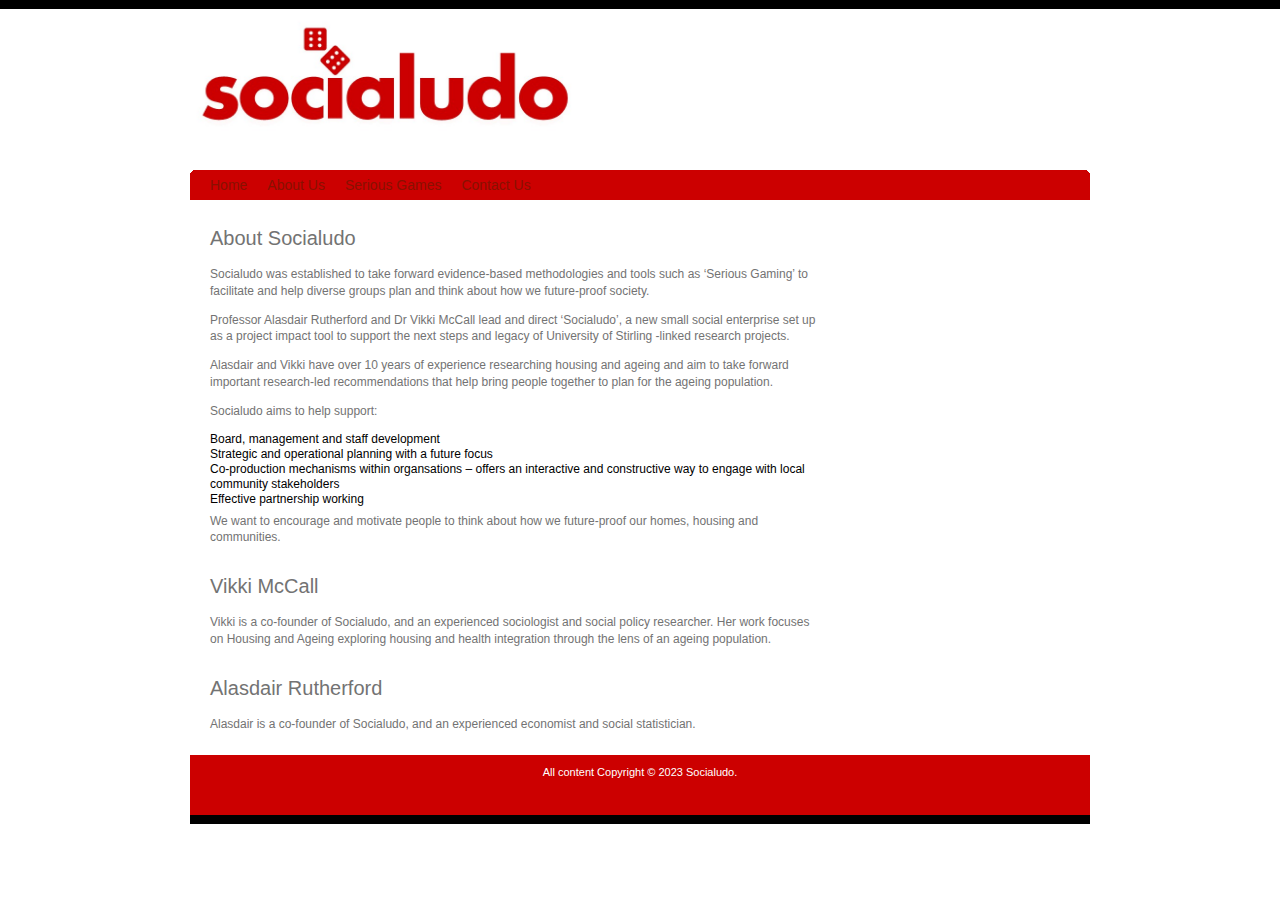
==== au_socialudo.htm @ eaeda3d4 "Add files via upload" ====
<!DOCTYPE html PUBLIC "-//W3C//DTD XHTML 1.0 Transitional//EN" "http://www.w3.org/TR/xhtml1/DTD/xhtml1-transitional.dtd">
<html xmlns="http://www.w3.org/1999/xhtml" dir="ltr" lang="en-US">




<head profile="http://gmpg.org/xfn/11">
<meta http-equiv="Content-Type" content="text/html; charset=UTF-8" />



<title>Socialudo :: Home :: </title>

		<link rel="stylesheet" href="style.css" type="text/css" media="screen" />
		<meta http-equiv="Content-Type" content="text/html; charset=UTF-8" />
		<meta name="description" content="" />
		<meta name="keywords" content="" />
		<pbase href="http://www.socialudo.org/index.htm" />


<!--[if lt IE 7]>
    <script type="text/javascript" src="menu.js"></script>	
    <![endif]-->
    


<meta name="framework" content="Alkivia Framework 0.8" />
 
	<script type="text/javascript">
	 //<![CDATA[ 
	function toggleLinkGrp(id) {
	   var e = document.getElementById(id);
	   if(e.style.display == 'block')
			e.style.display = 'none';
	   else
			e.style.display = 'block';
	}
	// ]]>
	</script> 
	</head>



<body onload="initialize()" onunload="GUnload()">




<div id="head">
	<div class="blackbar">&nbsp;</div>
	

	<div id="headText">

<p><img  src="./images/logo-socialudo.jpg" alt="Socialudo logo" width=400></p>


	</div>

</div>



<div id="nav">
	<div id="navInner">
 		<ul id="navi">
			<li><a href="index.htm" title="Home">Home</a></li>
			
			<li><a href="au_socialudo.htm" title="About Us">About Us</a>
				<ul class='children'>
					<li><a href="au_socialudo.htm" title="Socialudo">Socialudo</a></li>
					<li><a href="au_socialudo.htm#vikki" title="Vikki McCall">Vikki McCall</a></li>
					<li><a href="au_socialudo.htm#alasdair" title="Alasdair Rutherford">Alasdair Rutherford</a></li>
				</ul>
			</li>

			<li><a href="seriousgames.htm" title="Serious games">Serious Games</a>
				<ul class='children'>
					<li><a href="seriousgames.htm#what" title="What is a serious game?">What is a serious game?</a></li>
					<li><a href="seriousgames.htm#strategy" title="Strategic thinking">Strategic thinking</a></li>
					<li><a href="seriousgames.htm#impact" title="Impact and outcomes">Impact and outcomes</a></li>


				</ul>
			</li>

			<li><a href="contact.htm" title="Contact Us">Contact Us</a></li>
		

		</ul>
	</div>
</div>



<div id="mainBox">
	
	<div id="mainContent">

	<section id="about">
	<h1>About Socialudo</h1>
	<p>Socialudo was established to take forward evidence-based methodologies and tools such as ‘Serious Gaming’ to facilitate and help diverse groups plan and think about how we future-proof society. </p>

<p>Professor Alasdair Rutherford and Dr Vikki McCall lead and direct ‘Socialudo’, a new small social enterprise set up as a project impact tool to support the next steps and legacy of University of Stirling -linked research projects. </p> 

<p>Alasdair and Vikki have over 10 years of experience researching housing and ageing and aim to take forward important research-led recommendations that help bring people together to plan for the ageing population. </p>

<p>Socialudo aims to help support: </p>

<ul>
	<li>Board, management and staff development </li>
	<li>Strategic and operational planning with a future focus </li>
	<li>Co-production mechanisms within organsations – offers an interactive and constructive way to engage with local community stakeholders  </li>
	<li>Effective partnership working </li>
</ul>

<p>We want to encourage and motivate people to think about how we future-proof our homes, housing and communities. </p>
	</section>

	<section id="vikki">
	<h1>Vikki McCall</h1>
	<p>Vikki is a co-founder of Socialudo, and an experienced sociologist and social policy researcher. Her work focuses on Housing and Ageing exploring housing and health integration through the lens of an ageing population.</p>
	</section>

	<section id="alasdair">
	<h1>Alasdair Rutherford</h1>
	<p>Alasdair is a co-founder of Socialudo, and an experienced economist and social statistician.</p>
	</section>

</div>

	


<div id="sidebar">



</div>


<div id="footer">
	<p>All content Copyright &copy; 2023 Socialudo. <br>
	<br> 
	</div>

	

<div class="blackbar">&nbsp;</div>
		
	</div>

</body>
</html>
---- style.css ----
/* Reset */
a, abbr, acronym, address, area, b, bdo, big, blockquote, body, button, caption, cite,
code, col, colgroup, dd, del, dfn, div, dl, dt, em, fieldset, form, h1, h2, h3, h4,
h5, h6, hr, html, i, images, ins, kbd, label, legend, li, map, object, ol, p, param, pre,
q, samp, small, span, strong, sub, sup, table, tbody, td, textarea, tfoot, th, thead,
tr, tt, ul, var {margin:0;padding:0;vertical-align:baseline}

/* Defaults */
:focus {outline:0}
a, a:visited {text-decoration:none}
a:hover {text-decoration:underline}
abbr, acronym, dfn {border-bottom:1px dotted;cursor:help}
blockquote {background:#EEE;border-left:2px solid #CCC;margin:0 0 1em}
blockquote p {margin:.5em;padding:10px;}
body {background:#1e1e1e;font:75%/125% Arial, Sans-Serif}
code, pre {font-size:1em}
del {text-decoration:line-through}
dfn {font-style:italic;font-weight:bold}
dt {font-weight:bold}
dd {margin:0 0 1em 10px}
fieldset {border:0}
fieldset p {margin:0 0 5px}
img {border:0;vertical-align:bottom}
ins {text-decoration:none}
h1 {font:24px/1.25em }
h2 {font:bold 15px}
h3 {font-size:1em}
h4 {font:bold 1em/1.25em}
h5 {font-size:1.1em}
hr {margin:0 0 0.5em}
p {margin:0 0 1em}
ul, ol {list-style:none;margin:0 0 0.5em}
textarea {font:1em Arial;overflow:auto}
tt {display:block;margin:0.5em 0;padding: 0.5em 1em}


body {
	font-family:  "Verdana", "Tahoma", "Arial", sans-serif;
	font-size: 12px;
	background-color: #FFFFFF;
	margin: 0;
	padding: 0;
}

a {
	text-decoration: none;
	color: #881100;
}

red {
	color: #881100;
}

#head {
	width: 100%;
	background-color: #FFFFFF;
	height: 170px;
}

.blackbar {
	width: 100%;
	background-color: #000000;
	height: 9px;
	clear: both;
}

#headText {
	font-size: 40px;
	color: #ffffff;
	text-transform: lowercase;
	margin-top: 5px;
	margin-left: auto;
	margin-right: auto;
	width: 900px;
}

#headSlogan {
	margin-top: 10px;
	font-size: 20px;
	text-transform: lowercase;
	text-align: left;
	margin-left: 212px;
}

#nav {
	
	width: 100%;
	background-color: #FFFFFF;
	margin: auto;
}

#navInner {
	width: 900px;
	margin: auto;
	height: 30px;
	color: #ffffff;
	background-image: url('images/bar_red.png');

}

#navi {
	height:30px;
	line-height:1;
	list-style:none;
	margin:0;
	padding:0 0 0 10px;
	z-index:100;
	font-size: 14px;
	text-transform: ;
}


/* Navigation */

#navi a{
	color:#GGGGGG;
	display:block;
	line-height:30px;
	padding:0 10px;
	z-index:100;
}

#navi li a:hover,#navInner li a:focus,#navInner li.current_page_item a{color:#612F7B;}
#navi li{float:left;}

/* Style drop down list  */
#navi li ul{left:-999em;position:absolute;width:170px;border:1px solid #999999; border-width:0 1px 1px 1px; z-index: 100;}
#navi li ul li{background:#FFF;}
#navi li ul li a{color:#555 !important;font-size:12px;line-height:30px;width:150px;}
#navi li ul li a:hover{background:#eee; text-decoration:none; color:#000;}
#navi li ul ul{margin:-31px 0 0 170px;border-width:1px;}
#navi li ul ul li a{line-height:30px;}
#navi li:hover ul ul,#navi li.sfhover ul ul{left:-999em;}
/* IE7 Fix  */
#navi li:hover,#navi li.hover{position:static;}
#navi li:hover ul,#navi li.sfhover ul,#navi li:hover ul,#navi li li:hover ul,#navi li.sfhover ul,#navi li li.sfhover ul{left:auto;}



#mainBox {
	width: 900px;
	margin: auto;
	background-color: #ffffff;
}

/* Main Content for pages */

#mainContent {
	width: 610px;	
	float: left;
	padding-top: 10px;
	padding-right: 10px;
	padding-bottom: 10px;
	padding-left: 20px;
}

#mainContent h1 {
	font-size: 20px;
	font-weight: normal;
	color: #737373;
	line-height: 1.8;
	padding: 10px 0 10px 0;
	/*letter-spacing: 1px;*/
}

#mainContent h2 {
	color: #E66522;
	font-size: 1.1em;
	font-weight: bold;
	text-align: left;
	line-height: 1.4;
	/*letter-spacing: 0.1em;*/
}

#mainContent p {
	color: #737373;
	text-align: left;
	line-height: 1.4;
	/*letter-spacing: 0.1em;*/
}

#mainContent pq {
	color: #737373;
	font-size: 1.1em;
	text-align: left;
	line-height: 1.4;
	/*letter-spacing: 0.1em;*/
}


.mainlist {
	list-style: square;
	margin-left: 3em;
	line-height: 1.4;
	color: #737373;
}

.navigation {
	display: block;
	text-align: center;
	margin-top: 10px;
	margin-bottom: 60px;
}

/* Main Content for 50-50 pages */


#mainContentNarrow {
	width: 450px;	
	float: left;
	padding-top: 10px;
	/* padding-right: 10px;*/
	padding-bottom: 10px;
	padding-left: 20px;
}

#mainContentNarrow h1 {
	font-size: 20px;
	font-weight: normal;
	color: #430103;
	line-height: 1.8;
	padding: 10px 0 10px 0;
	/*letter-spacing: 1px;*/
}

#mainContentNarrow h2 {
	color: #58585A;
	font-size: 1.1em;
	font-weight: bold;
	text-align: left;
	line-height: 1.4;
	/*letter-spacing: 0.1em;*/
}

#mainContentNarrow p {
	color: #58585A;
	text-align: justify;
	line-height: 1.4;
	/*letter-spacing: 0.1em;*/
}


/* Side Bar */


#sidebar {
	float: right;
	width: 250px;
	margin-top: 30px;
	margin-bottom: 30px;
}

.box {
	float: left;
	width: 298px;
	height: 285px;
}

.boxHead {
	text-transform: uppercase;
	color: #430103;
	font-size: 14px;
	text-align: center;
	letter-spacing: 2px;
	padding-top: 4px;
	padding-bottom: 4px;
}

.boxContent {
	color: #8b8587;
	text-align: justify;
	padding: 10px;
}

.centered {
	text-align: center;
}

img .centers {
	margin: auto;
	display: block;
}

.greyBorder {
	border-right: 1px solid #e6e4e5;
}


#sidebar ul {
	width: 235px;
	color: #b0aeaf;
	font-size: 11px;
	font-weight: normal;
}

#sidebar p {

	color: #58585A;
	width: 200px;
	font-size: 1.1em;
	text-align: left;
	margin-left: 2em;
	line-height: 1.4;
	/*letter-spacing: 0.1em;*/
}

#sidebar h2 {
	color: #58585A;
	font-size: 1.1em;
	font-weight: bold;
	text-align: left;
	margin-left: 2em;
	line-height: 1.4;
	/*letter-spacing: 0.1em;*/
}

.widget h2 {
	border-top: 2px solid #e5e3e4;
	border-bottom: 1px dotted #e5e3e4;
	font-size: 14px;
	padding-top: 4px;
	padding-left: 10px;
	padding-bottom: 4px;
	letter-spacing: 3px;
	margin-top: 20px;
	margin-bottom: 5px;
	color: #500c0f;
	font-weight: normal;
}



/* Side bar for 50-50 pages */

#sidebarwide {
	float: right;
	width: 400px;
	margin-top: 30px;
	margin-bottom: 30px;
}

#sidebarwide ul {
	width: 235px;
	color: #b0aeaf;
	font-size: 11px;
	font-weight: normal;
}

#sidebarwide p {

	color: #58585A;
	text-align: left;
	margin-left: 2em;
	margin-right: 2em;
	line-height: 1.4;
	/*letter-spacing: 0.1em;*/
}

#sidebarwide h2 {
	color: #F29556;
	font-size: 1.1em;
	font-weight: bold;
	text-align: left;
	margin-left: 2em;
	line-height: 1.4;
	/*letter-spacing: 0.1em;*/
}


#footer {
	width: 100%;
	background-color: #CC0000;
	height: 50px;
	clear: both;
	color: #ffffff;
	padding-top: 10px;
	text-align: center;
	font-size: 11px;
}

#footer a {
	color: #ffffff;
}


/* Begin Images */
p img {
	padding: 0;
	max-width: 100%;
	}

/*	Using 'class="alignright"' on an image will (who would've
	thought?!) align the image to the right. And using 'class="centered',
	will of course center the image. This is much better than using
	align="center", being much more futureproof (and valid) */

img.centered {
	display: block;
	margin-left: auto;
	margin-right: auto;
	}

img.alignright {
	padding: 4px;
	margin: 0 0 2px 7px;
	display: inline;
	}

img.alignleft {
	padding: 4px;
	margin: 0 7px 2px 0;
	display: inline;
	}

.alignright {
	float: right;
	display: block;
	}

.alignleft {
	float: left;
	display: block;
	}
/* End Images */


.gallery img {
	border: 0px !important;
}

.clear {
	clear: both;
}

.postmetadata {
	margin-top: 10px;
        clear: both;
}

.blogroll {
	list-style: square;
	margin-left: 2em;
}
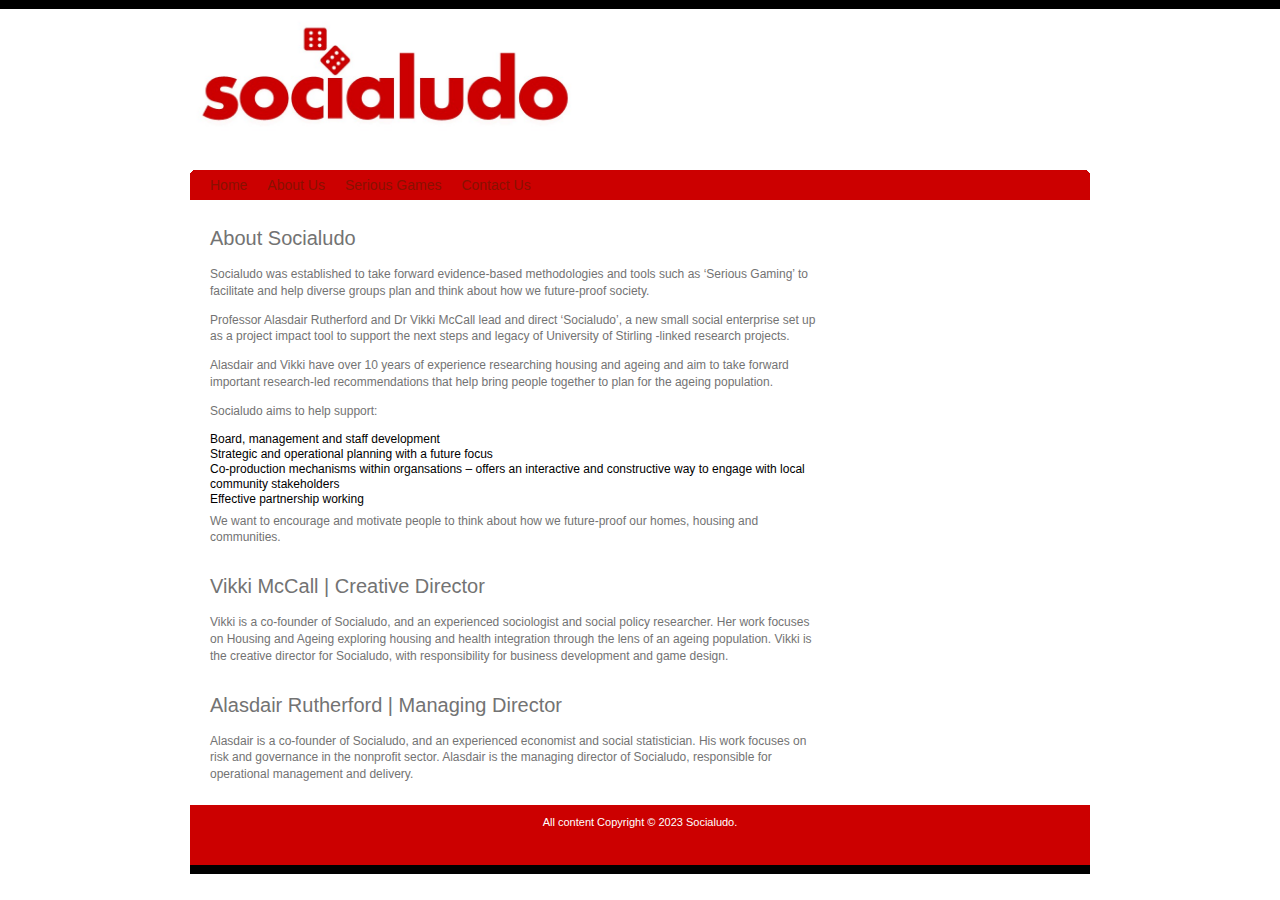
==== commit 03b8efb1: "Update au_socialudo.htm" ====
--- a/au_socialudo.htm
+++ b/au_socialudo.htm
@@ -118,13 +118,20 @@
 	</section>
 
 	<section id="vikki">
-	<h1>Vikki McCall</h1>
-	<p>Vikki is a co-founder of Socialudo, and an experienced sociologist and social policy researcher. Her work focuses on Housing and Ageing exploring housing and health integration through the lens of an ageing population.</p>
+	<h1>Vikki McCall  |  Creative Director</h1>
+	<p>
+	Vikki is a co-founder of Socialudo, and an experienced sociologist and social policy researcher. 
+	Her work focuses on Housing and Ageing exploring housing and health integration through the lens of an ageing population.
+	Vikki is the creative director for Socialudo, with responsibility for business development and game design.</p>
 	</section>
 
 	<section id="alasdair">
-	<h1>Alasdair Rutherford</h1>
-	<p>Alasdair is a co-founder of Socialudo, and an experienced economist and social statistician.</p>
+	<h1>Alasdair Rutherford  |  Managing Director</h1>
+	<p>
+	Alasdair is a co-founder of Socialudo, and an experienced economist and social statistician.
+	His work focuses on risk and governance in the nonprofit sector.
+	Alasdair is the managing director of Socialudo, responsible for operational management and delivery.
+	</p>
 	</section>
 
 </div>
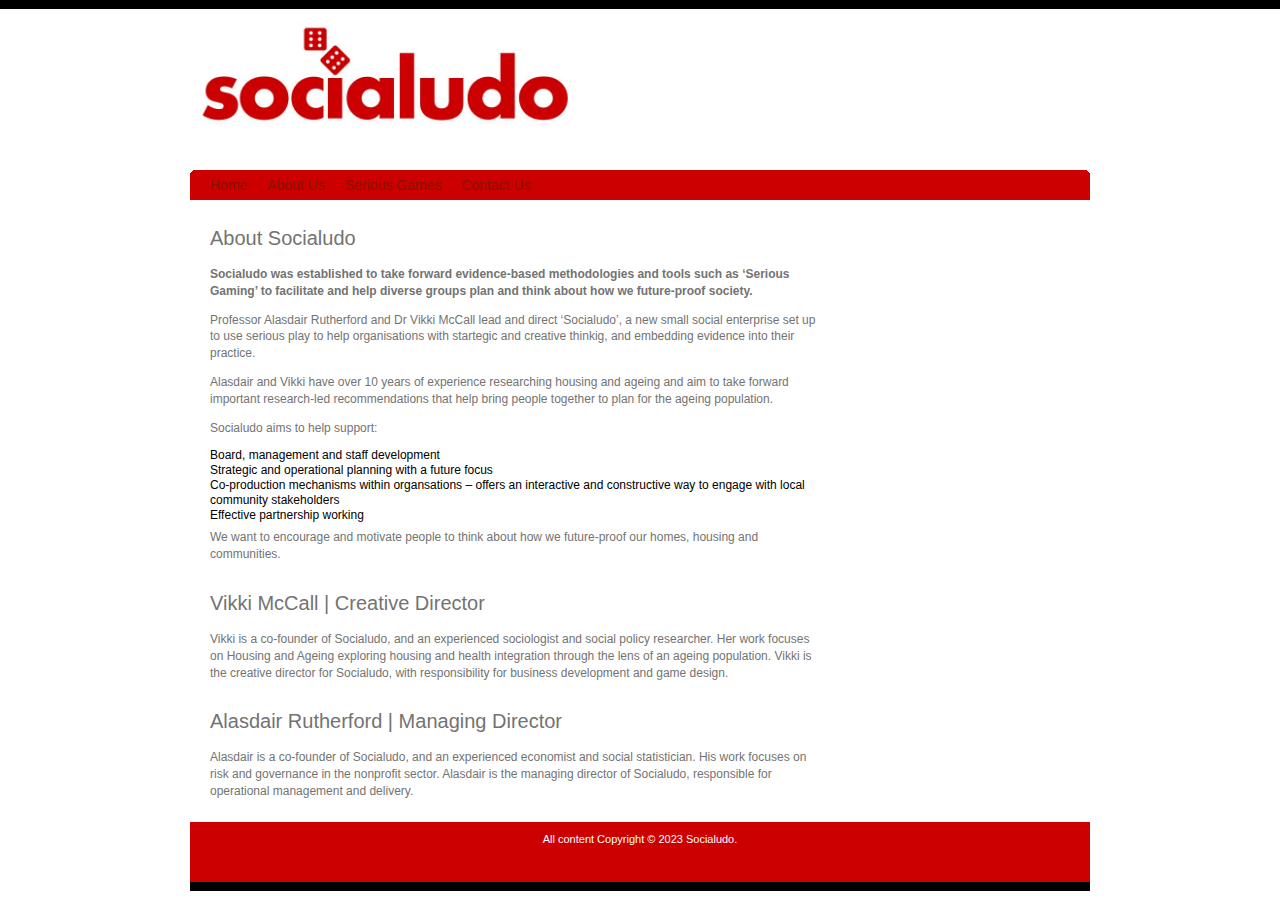
==== commit 963faede: "Update au_socialudo.htm" ====
--- a/au_socialudo.htm
+++ b/au_socialudo.htm
@@ -99,9 +99,9 @@
 
 	<section id="about">
 	<h1>About Socialudo</h1>
-	<p>Socialudo was established to take forward evidence-based methodologies and tools such as ‘Serious Gaming’ to facilitate and help diverse groups plan and think about how we future-proof society. </p>
+	<p><b>Socialudo was established to take forward evidence-based methodologies and tools such as ‘Serious Gaming’ to facilitate and help diverse groups plan and think about how we future-proof society. </b></p>
 
-<p>Professor Alasdair Rutherford and Dr Vikki McCall lead and direct ‘Socialudo’, a new small social enterprise set up as a project impact tool to support the next steps and legacy of University of Stirling -linked research projects. </p> 
+<p>Professor Alasdair Rutherford and Dr Vikki McCall lead and direct ‘Socialudo’, a new small social enterprise set up to use serious play to help organisations with startegic and creative thinkig, and embedding evidence into their practice.</p> 
 
 <p>Alasdair and Vikki have over 10 years of experience researching housing and ageing and aim to take forward important research-led recommendations that help bring people together to plan for the ageing population. </p>
 
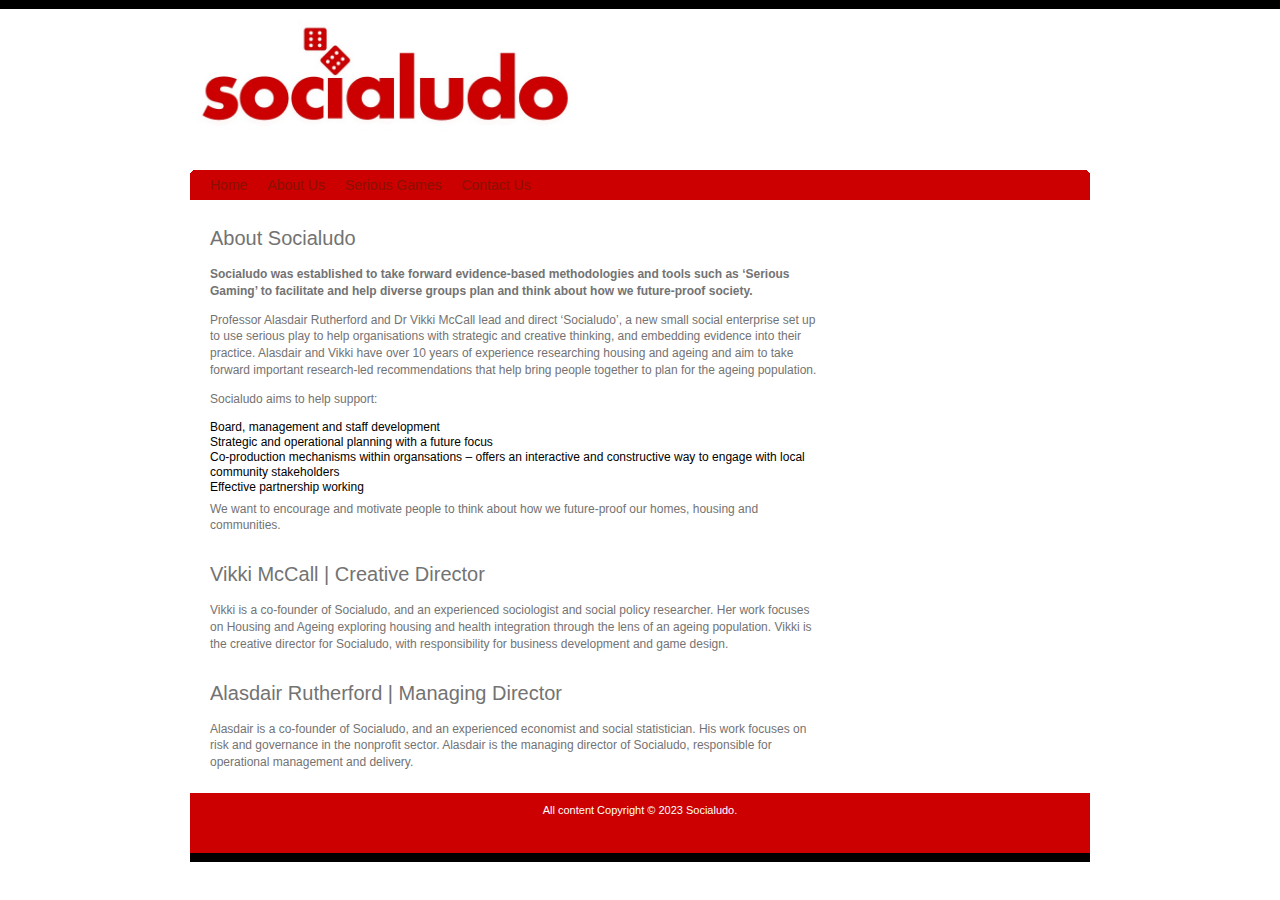
==== commit 80bcd7b7: "Update au_socialudo.htm" ====
--- a/au_socialudo.htm
+++ b/au_socialudo.htm
@@ -101,9 +101,7 @@
 	<h1>About Socialudo</h1>
 	<p><b>Socialudo was established to take forward evidence-based methodologies and tools such as ‘Serious Gaming’ to facilitate and help diverse groups plan and think about how we future-proof society. </b></p>
 
-<p>Professor Alasdair Rutherford and Dr Vikki McCall lead and direct ‘Socialudo’, a new small social enterprise set up to use serious play to help organisations with startegic and creative thinkig, and embedding evidence into their practice.</p> 
-
-<p>Alasdair and Vikki have over 10 years of experience researching housing and ageing and aim to take forward important research-led recommendations that help bring people together to plan for the ageing population. </p>
+<p>Professor Alasdair Rutherford and Dr Vikki McCall lead and direct ‘Socialudo’, a new small social enterprise set up to use serious play to help organisations with strategic and creative thinking, and embedding evidence into their practice. Alasdair and Vikki have over 10 years of experience researching housing and ageing and aim to take forward important research-led recommendations that help bring people together to plan for the ageing population. </p>
 
 <p>Socialudo aims to help support: </p>
 
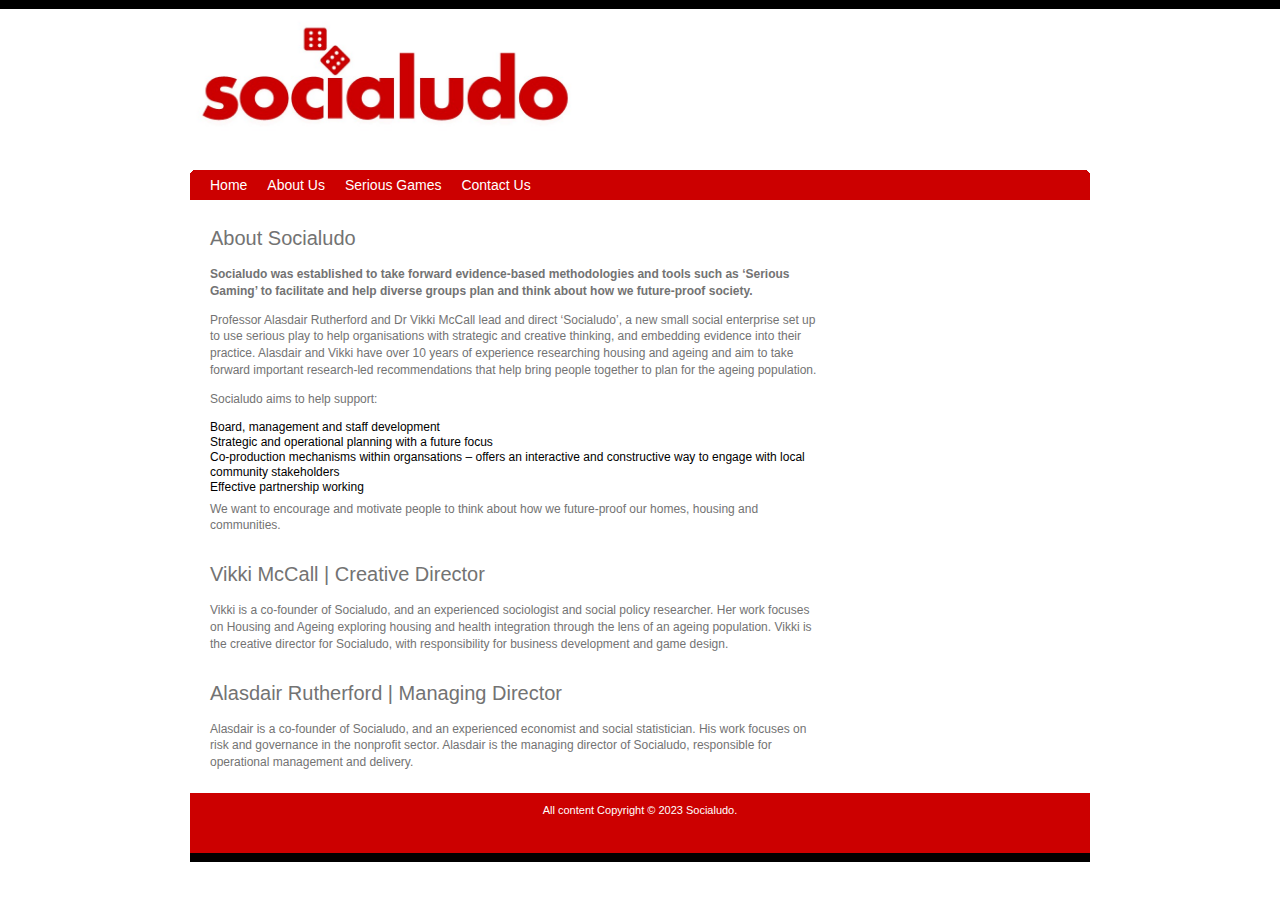
==== commit 21ea4a4c: "Update au_socialudo.htm" ====
--- a/au_socialudo.htm
+++ b/au_socialudo.htm
@@ -52,7 +52,7 @@
 
 	<div id="headText">
 
-<p><img  src="./images/logo-socialudo.jpg" alt="Socialudo logo" width=400></p>
+<p><a href="index.htm" title="Home"><img  src="./images/logo-socialudo.jpg" alt="Socialudo logo" width=400></a></p>
 
 
 	</div>
--- a/style.css
+++ b/style.css
@@ -112,9 +112,9 @@
 
 
 /* Navigation */
-
+/* nav text color:#GGGGGG; */
 #navi a{
-	color:#GGGGGG;
+	color:#FFFFFF;
 	display:block;
 	line-height:30px;
 	padding:0 10px;
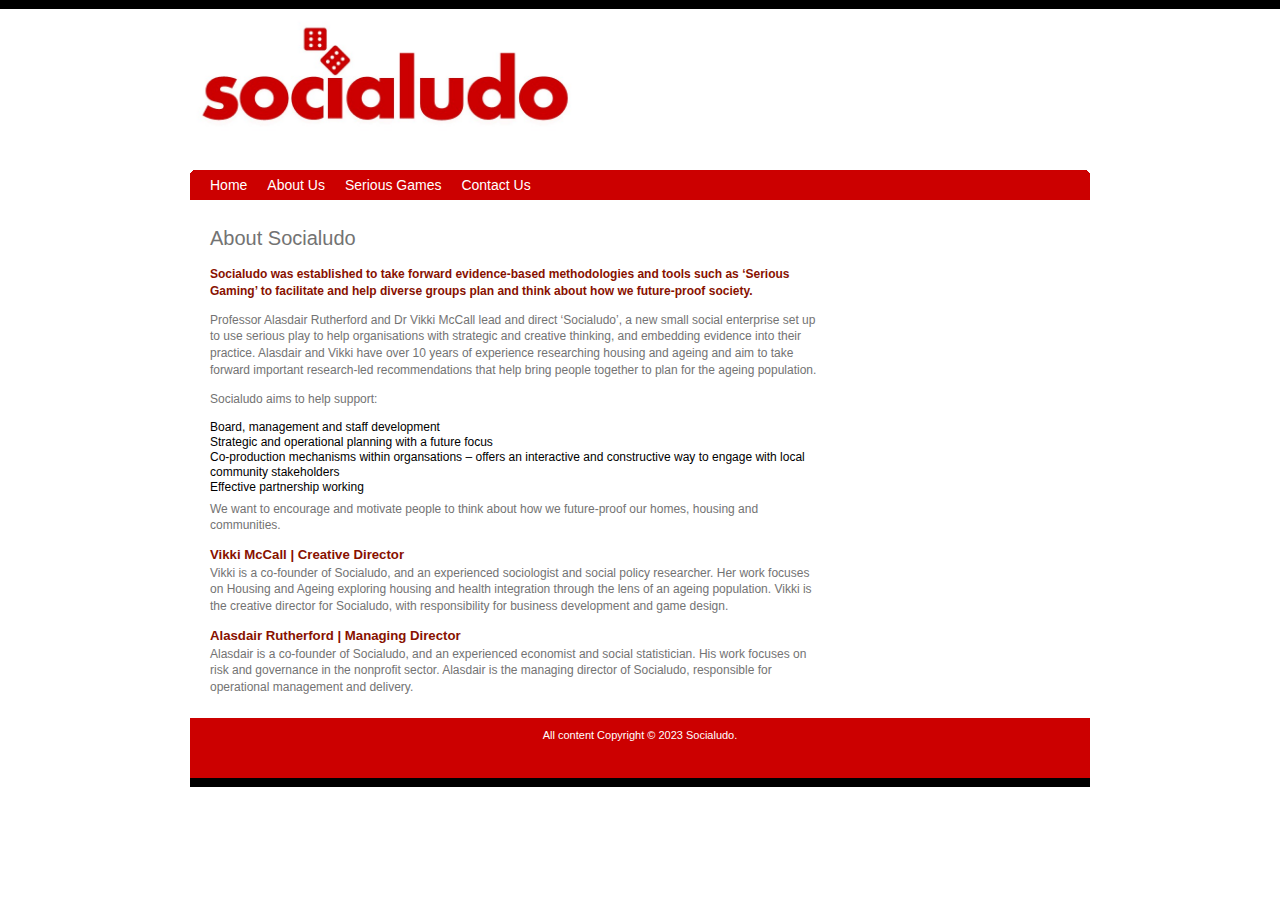
==== commit 74a1db00: "Update au_socialudo.htm" ====
--- a/au_socialudo.htm
+++ b/au_socialudo.htm
@@ -99,7 +99,7 @@
 
 	<section id="about">
 	<h1>About Socialudo</h1>
-	<p><b>Socialudo was established to take forward evidence-based methodologies and tools such as ‘Serious Gaming’ to facilitate and help diverse groups plan and think about how we future-proof society. </b></p>
+	<p><b><red>Socialudo was established to take forward evidence-based methodologies and tools such as ‘Serious Gaming’ to facilitate and help diverse groups plan and think about how we future-proof society. </b></red></p>
 
 <p>Professor Alasdair Rutherford and Dr Vikki McCall lead and direct ‘Socialudo’, a new small social enterprise set up to use serious play to help organisations with strategic and creative thinking, and embedding evidence into their practice. Alasdair and Vikki have over 10 years of experience researching housing and ageing and aim to take forward important research-led recommendations that help bring people together to plan for the ageing population. </p>
 
@@ -116,7 +116,7 @@
 	</section>
 
 	<section id="vikki">
-	<h1>Vikki McCall  |  Creative Director</h1>
+	<h2>Vikki McCall  |  Creative Director</h2>
 	<p>
 	Vikki is a co-founder of Socialudo, and an experienced sociologist and social policy researcher. 
 	Her work focuses on Housing and Ageing exploring housing and health integration through the lens of an ageing population.
@@ -124,7 +124,7 @@
 	</section>
 
 	<section id="alasdair">
-	<h1>Alasdair Rutherford  |  Managing Director</h1>
+	<h2>Alasdair Rutherford  |  Managing Director</h2>
 	<p>
 	Alasdair is a co-founder of Socialudo, and an experienced economist and social statistician.
 	His work focuses on risk and governance in the nonprofit sector.
--- a/style.css
+++ b/style.css
@@ -114,7 +114,7 @@
 /* Navigation */
 /* nav text color:#GGGGGG; */
 #navi a{
-	color:#FFFFFF;
+	color:#ffffff;
 	display:block;
 	line-height:30px;
 	padding:0 10px;
@@ -165,7 +165,7 @@
 }
 
 #mainContent h2 {
-	color: #E66522;
+	color: #881100 ;
 	font-size: 1.1em;
 	font-weight: bold;
 	text-align: left;
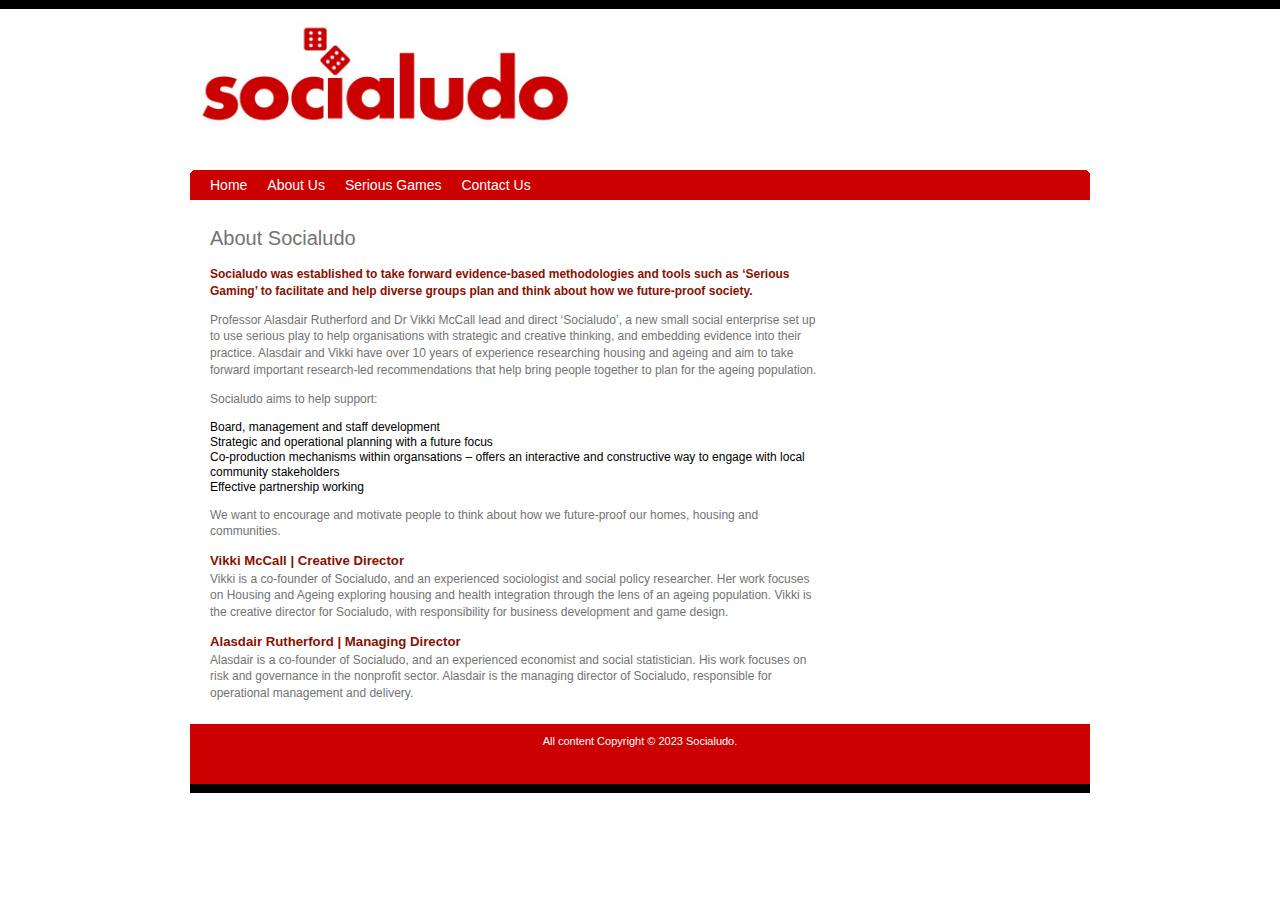
==== commit 164fdcfd: "Update au_socialudo.htm" ====
--- a/au_socialudo.htm
+++ b/au_socialudo.htm
@@ -105,12 +105,12 @@
 
 <p>Socialudo aims to help support: </p>
 
-<ul>
+<p><ul>
 	<li>Board, management and staff development </li>
 	<li>Strategic and operational planning with a future focus </li>
 	<li>Co-production mechanisms within organsations – offers an interactive and constructive way to engage with local community stakeholders  </li>
 	<li>Effective partnership working </li>
-</ul>
+</ul></p>
 
 <p>We want to encourage and motivate people to think about how we future-proof our homes, housing and communities. </p>
 	</section>
